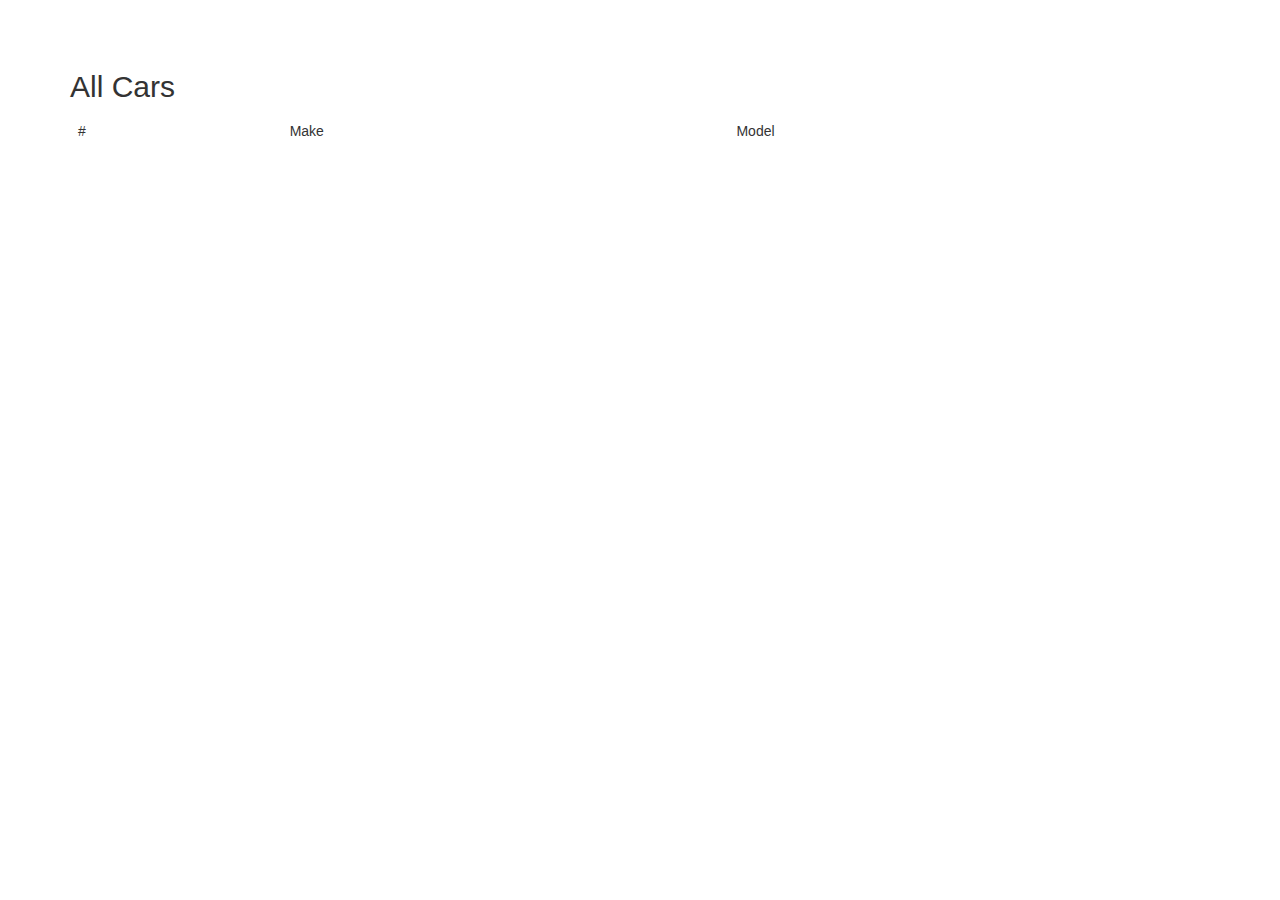
==== src/fsharpFTW/Index.html @ 35ce2854 "Initial commit" ====
﻿<!DOCTYPE html>
<html xmlns="http://www.w3.org/1999/xhtml">
<head>
    <meta charset="utf-8">
    <meta http-equiv="X-UA-Compatible" content="IE=edge">
    <meta name="viewport" content="width=device-width, initial-scale=1.0">

    <title>Car List App</title>
    <link href="./Content/bootstrap.min.css" rel="stylesheet">
    <link href="./Content/Site.css" rel="stylesheet">
</head>
<body>

    <div class="container">
        <h2 class="sub-header">All Cars</h2>
        <table id="cars" class="table">
            <thead>
                <tr>
                    <td>#</td>
                    <td>Make</td>
                    <td>Model</td>
                </tr>
            </thead>
            <tbody />
        </table>
    </div>

    <script src="http://ajax.aspnetcdn.com/ajax/jQuery/jquery-2.0.3.min.js"></script>
    <script src="./Scripts/main.js"></script>
</body>
</html>
---- src/fsharpFTW/Content/Site.css ----
﻿body {
    padding-top: 50px;
    padding-bottom: 20px;
}

/* Set padding to keep content from hitting the edges */
.body-content {
    padding-left: 15px;
    padding-right: 15px;
}

.sub-header {
    margin-left: 0;
    margin-right: 0;
    background-color: #fff;
    border-width: 1px;
    border-color: #ddd;
    border-radius: 4px 4px 0 0;
    box-shadow: none;
}
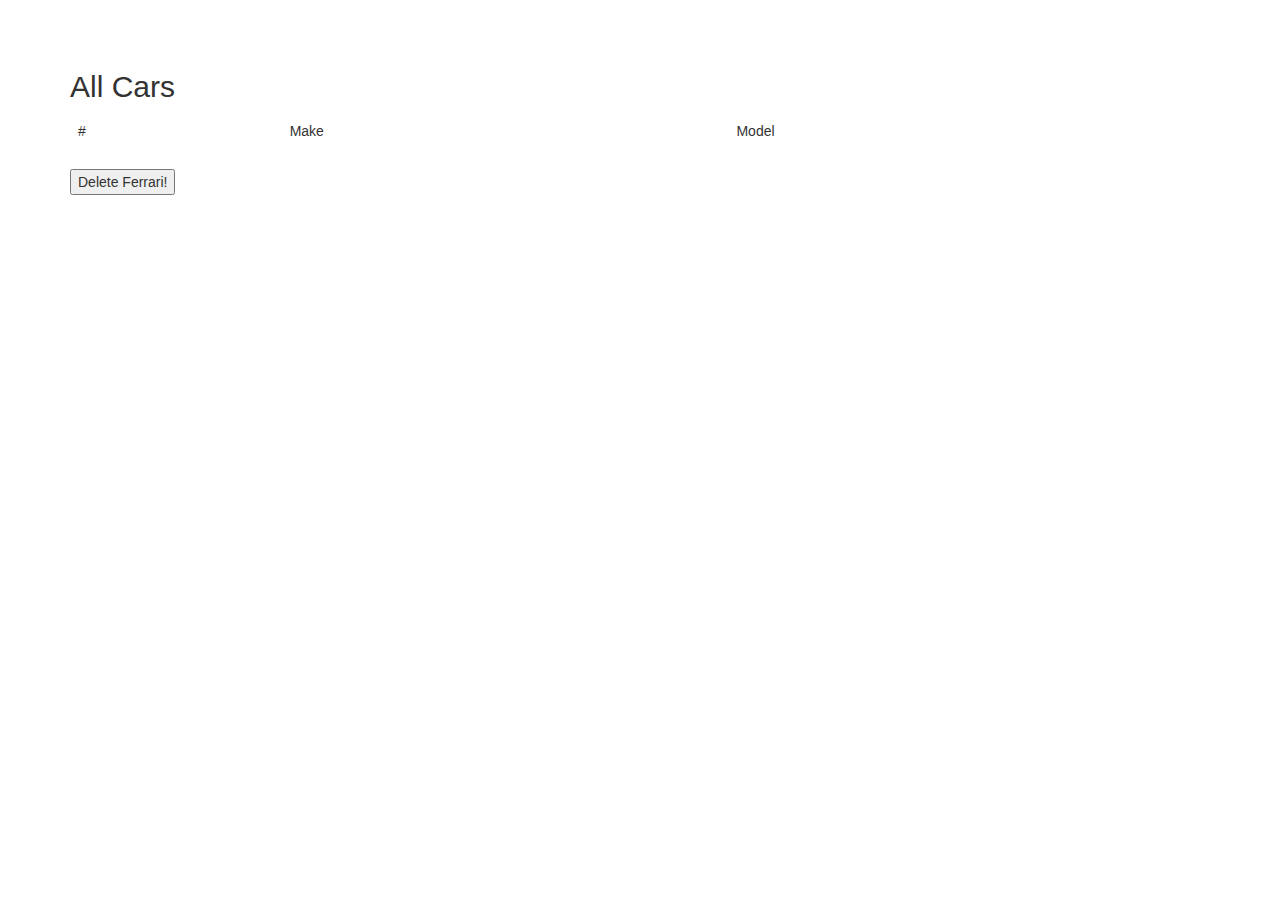
==== commit aaadec5e: "Add naive delete" ====
--- a/src/fsharpFTW/Index.html
+++ b/src/fsharpFTW/Index.html
@@ -15,14 +15,16 @@
         <h2 class="sub-header">All Cars</h2>
         <table id="cars" class="table">
             <thead>
-                <tr>
-                    <td>#</td>
-                    <td>Make</td>
-                    <td>Model</td>
-                </tr>
+            <tr>
+                <td>#</td>
+                <td>Make</td>
+                <td>Model</td>
+            </tr>
             </thead>
-            <tbody />
+            <tbody/>
         </table>
+
+        <button id="deleteFerrari">Delete Ferrari!</button>
     </div>
 
     <script src="http://ajax.aspnetcdn.com/ajax/jQuery/jquery-2.0.3.min.js"></script>
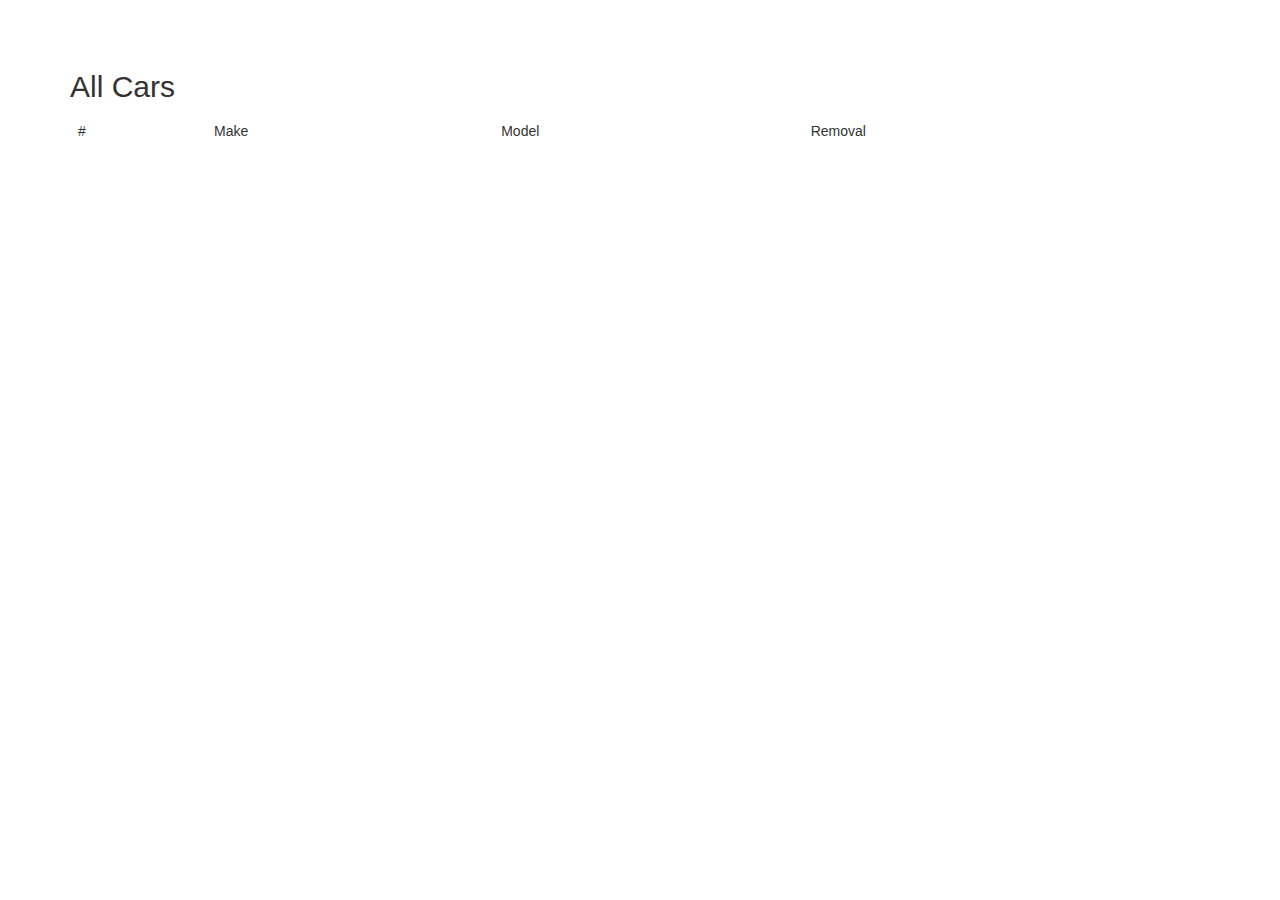
==== commit b0b3a792: "Use Id for deleting car in database" ====
--- a/src/fsharpFTW/Index.html
+++ b/src/fsharpFTW/Index.html
@@ -19,12 +19,11 @@
                 <td>#</td>
                 <td>Make</td>
                 <td>Model</td>
+                <td>Removal</td>
             </tr>
             </thead>
             <tbody/>
         </table>
-
-        <button id="deleteFerrari">Delete Ferrari!</button>
     </div>
 
     <script src="http://ajax.aspnetcdn.com/ajax/jQuery/jquery-2.0.3.min.js"></script>
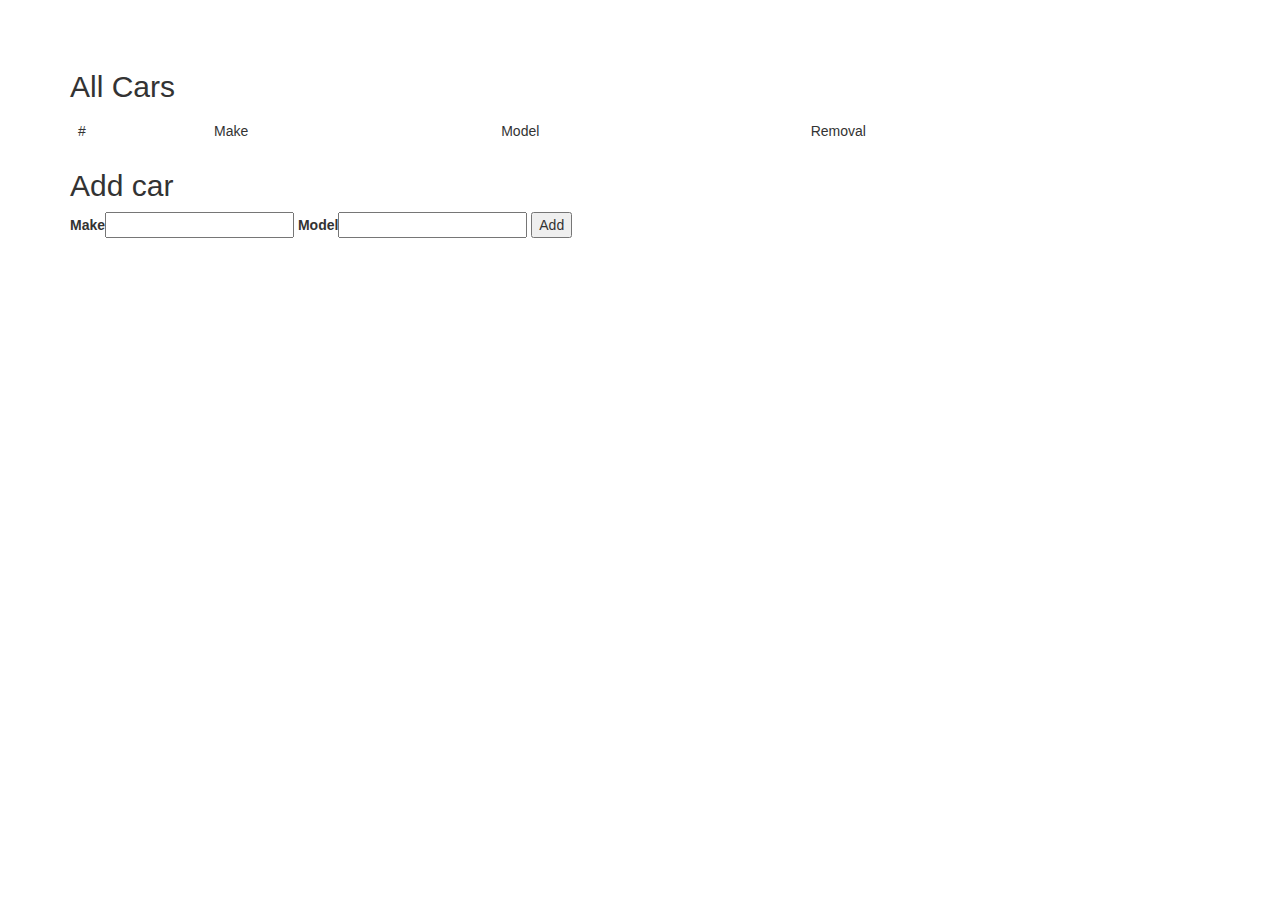
==== commit 3001a95c: "Add frontend form for adding car" ====
--- a/src/fsharpFTW/Index.html
+++ b/src/fsharpFTW/Index.html
@@ -24,6 +24,12 @@
             </thead>
             <tbody/>
         </table>
+        <h2 class="sub-header">Add car</h2>
+        <form id="newcar">
+            <label for="make">Make</label><input type="text" id="make"/>
+            <label for="model">Model</label><input type="text" id="model"/>
+            <input type="submit" value="Add"/>
+        </form>
     </div>
 
     <script src="http://ajax.aspnetcdn.com/ajax/jQuery/jquery-2.0.3.min.js"></script>
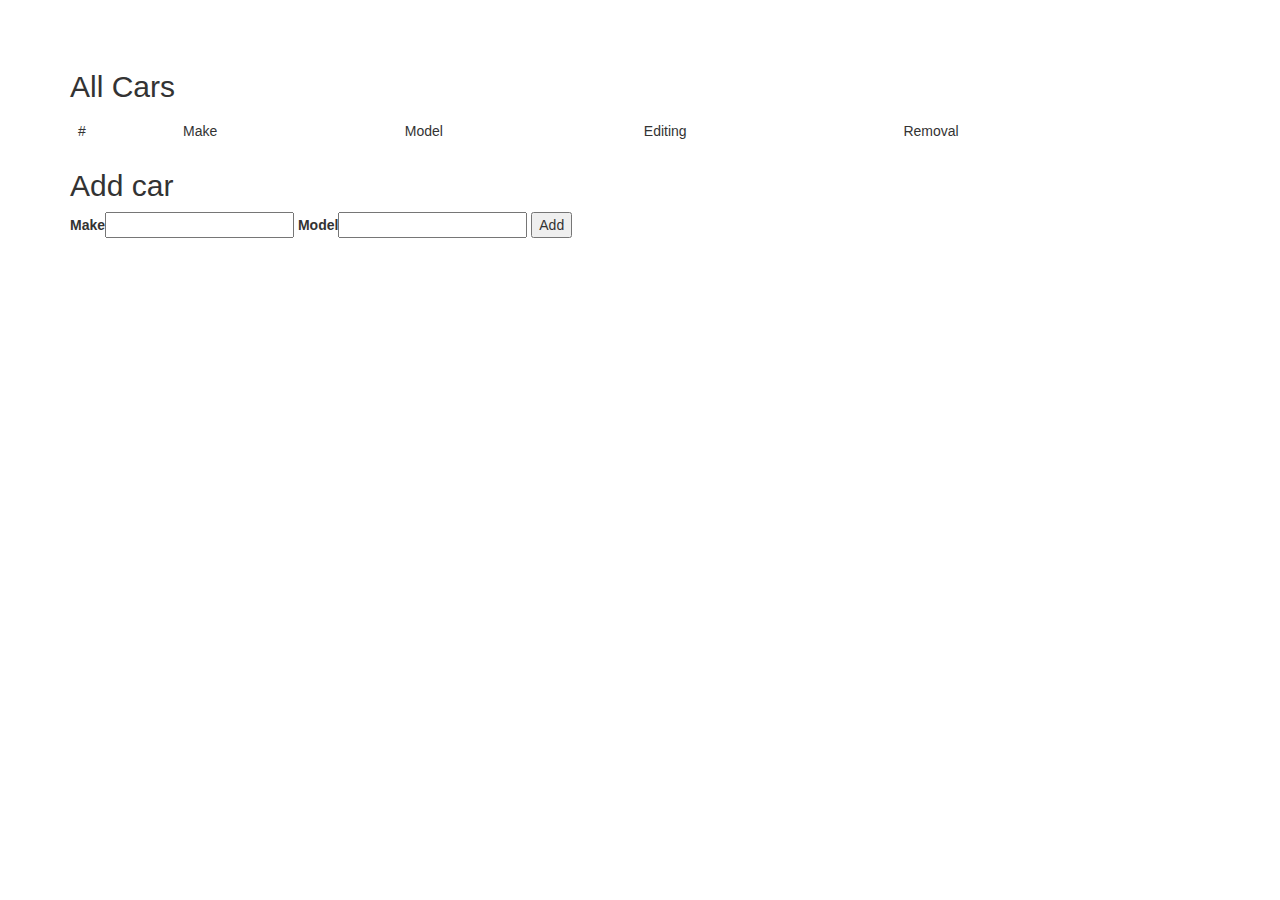
==== commit a0853d8e: "Add some horrendous frontend code for editing car" ====
--- a/src/fsharpFTW/Index.html
+++ b/src/fsharpFTW/Index.html
@@ -19,6 +19,7 @@
                 <td>#</td>
                 <td>Make</td>
                 <td>Model</td>
+                <td>Editing</td>
                 <td>Removal</td>
             </tr>
             </thead>
